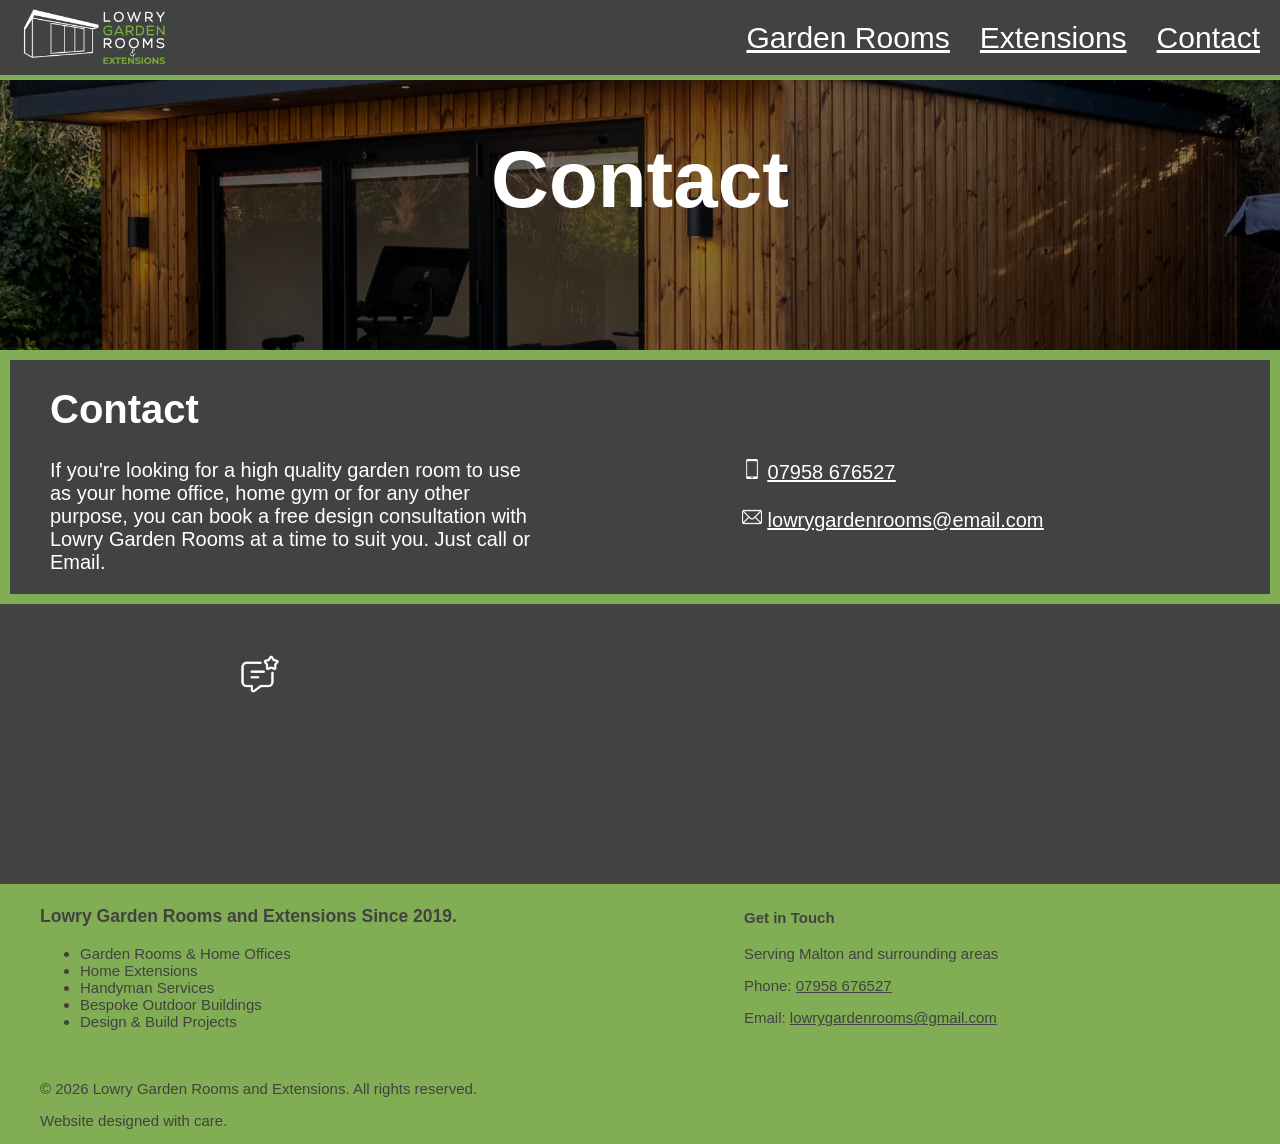
==== contacts.html @ ea4117fc "Add Everything" ====
<!DOCTYPE html>
<html>
    <title>Lowry Garden Rooms and Extensions</title>
    <link rel="icon" type="image/x-icon" href="tabIcon.png"> 
<head>
  <link rel="stylesheet" href="header.css">
  <link rel="stylesheet" href="main.css">
  <link rel="stylesheet" href="reviews.css">
  <link rel="stylesheet" href="extensions.css">
  <link rel="stylesheet" href="contacts.css">

  <style>
    body {
      margin: 0;
      padding-top: 0px; /* prevents content from hiding behind header */
    }
  </style>
</head>
<body>
    <div class="header">
        <a href="main.html"><img src="logo3.png" alt="Logo"></a>
        <span class="headText">
            <span><a href="gardenRooms.html">Garden Rooms</a></span>
            <span><a href="extensions.html">Extensions</a></span>
            <span><a href="contacts.html">Contact</a></span>
        </span>
    </div>

    <div class="background5">
        <div class="contactBannerText">
            <h1>Contact</h1>
        </div>
    </div>
     <div class="contacts clearfix">
        <h1>Contact</h1>
        <div class="contactsLeft">
            If you're looking for a high quality garden room to use as your home office, home gym or for any
            other purpose, you can book a free design consultation with Lowry Garden Rooms at a time to
            suit you. Just call or Email.
        </div>

        <div class="contactsRight">
            <img src="phoneIcon.png" width="20px" height="20px" class="iconImage">  <u><a href="tel:07958 676527">07958 676527</a></u>
            <br> <br>
            <img src="mailIcon.png" width="20px" height="20px" class="iconImage">  <u><a href="mailto:info@example.com">lowrygardenrooms@email.com</a></u>
            <br> <br>
        </div>
    </div>
    </div>
    
    <section class="reviews">
        <img src="reviewIcon.png" height="40px" width="40px" class="iconImage">
        <div class="review">"We can highly recommend Lowry Garden Rooms."<br><span class="name">— Richard Lukey</span></div>
        <div class="review">"The tradesmen Luke has picked to work with are a testament to his high quality."<br><span class="name">— Andy Stevens</span></div>
        <div class="review">"A reliable company with a good work ethic. Excellent quality."<br><span class="name">— Barbara Howard</span></div>
    </section>

</body>
<footer class="site-footer">
    <div class="clearfix">
    <div class="contactsLeft">
      <h3>Lowry Garden Rooms and Extensions Since 2019.</h3>
      <ul>
        <li>Garden Rooms & Home Offices</li>
        <li>Home Extensions</li>
        <li>Handyman Services</li>
        <li>Bespoke Outdoor Buildings</li>
        <li>Design & Build Projects</li>
      </ul>
    </div>

    <div class="contactsRight">
      <h4>Get in Touch</h4>
      <p>Serving Malton and surrounding areas</p>
      <p>Phone: <a href="tel:07958 676527">07958 676527</a></p>
      <p>Email: <a href="mailto:lowrygardenrooms@gmail.com">lowrygardenrooms@gmail.com</a></p>
    </div>
    </div>
    <div class="footer-bottom">
        <p>&copy; 2026 Lowry Garden Rooms and Extensions. All rights reserved.</p>
        <p>Website designed with care.</p>

    </div>


</footer>

</html>
---- header.css ----
/* =======================
   HEADER STYLING
======================= */
.header {
  position: fixed;
  top: 0;
  left: 0;
  width: 100%;
  height: 80px;
  background-color: #424242;
  color: white;
  display: flex;
  align-items: center;      /* vertical centering */
  padding: 0 20px;          /* space inside header */
  box-sizing: border-box;   /* includes padding in width */
  z-index: 1000;
  gap: 20px;                /* optional spacing between logo and text */
  border-style: solid;
  border-color: #81ad54;
  border-bottom-width: 5px;
  border-top-width: 0px;
  border-left-width: 0px;
  border-right-width: 0px;
  
}

/* Logo sizing */
.header img {
  height: 75px;             /* matches header height */
  width: auto;              /* maintain aspect ratio */
  display: block;
}

/* Header text aligned right */
.headText {
    display: flex;
    flex-direction: row; /* stack vertically; use row for horizontal */
    gap: 30px; /* spacing between items */
    margin-left: auto; /* pushes all text to the right */
    font-size: 30px;
    text-decoration: none;
}
---- main.css ----
.background {
  width: 100%;
  height: 40%;
  min-height: 40vh;
  background-image: url("image1.jpg");
  background-size: cover;        /* fill the div */
  background-position: center;   /* center the image */
  background-repeat: no-repeat;
  padding-top: 80px;
  color: white;
  position: absolute 80px;
  background-attachment: fixed;
  border-style: solid;
  border-color: #81ad54;
  border-bottom-width: 0px;
  border-top-width: 0px;
  border-left-width: 0px;
  border-right-width: 0px;
  

}

.backgroundDraft {
  width: 100%;
  max-width: 100%;
  height: 45%;
  min-height: 45vh;
  background-image: url("draftImage.jpg");
  background-size: cover;        /* fill the div */
  background-position: center;   /* center the image */
  background-repeat: no-repeat;
  padding-top: 40px;
  padding-left: 40px;
  padding-right: 40px;
  color: white;
  border-style: solid;
  border-color: #81ad54;
  border-bottom-width: 5px;
  border-top-width: 5px;
  border-left-width: 0px;
  border-right-width: 0px;
  box-sizing: border-box;
  font-size: 25px;
  padding-bottom: 40px;
}

.background1 {
  width: 100%;
  height: 70%;
  min-height: 70vh;
  background-image: url("image3.jpg");
  background-size: cover;        /* fill the div */
  background-position: center;   /* center the image */
  background-repeat: no-repeat;
  padding-top: 80px;
  color: white;
  position: absolute 80px;
  border-style: solid;
  border-color: #81ad54;
  border-bottom-width: 5px;
  border-top-width: 5px;
  border-left-width: 0px;
  border-right-width: 0px;
}

.background2 {
  width: 100%;
  height: 50%;
  min-height: 50vh;
  background-image: url("image4.jpg");
  background-size: cover;        /* fill the div */
  background-position: center;   /* center the image */
  background-repeat: no-repeat;
  padding-top: 80px;
  color: white;
  position: absolute 80px;
  border-style: solid;
  border-color: #81ad54;
  border-bottom-width: 0px;
  border-top-width: 5px;
  border-left-width: 0px;
  border-right-width: 0px;

}

.background3 {
  width: 100%;
  height: 30%;
  min-height: 30vh;
  background-image: url("gardenRoomsMain.jpg");
  background-size: cover;        /* fill the div */
  background-position: center;   /* center the image */
  background-repeat: no-repeat;
  padding-top: 80px;
  color: white;
  position: absolute 80px;
  background-attachment: fixed;
  border-style: solid;
  border-color: #81ad54;
  border-bottom-width: 5px;
  border-top-width: 0px;
  border-left-width: 0px;
  border-right-width: 0px;
  

}
.background4 {
  width: 100%;
  height: 30%;
  min-height: 30vh;
  background-image: url("extensionsMain.jpg");
  background-size: cover;        /* fill the div */
  background-position: center;   /* center the image */
  background-repeat: no-repeat;
  padding-top: 80px;
  color: white;
  position: absolute 80px;
  background-attachment: fixed;
  border-style: solid;
  border-color: #81ad54;
  border-bottom-width: 5px;
  border-top-width: 0px;
  border-left-width: 0px;
  border-right-width: 0px;
  

}

.backgroundContent {
  text-align: center;
  font-size: 40px;
}

.backgroundContent1 {
  padding-left: 40px;       /* text padding */
  max-width: 100%;   /* optional: keeps text readable */
  font-size: 30px;
  margin-top: -80px;
  
}

.backgroundContent {
  padding-left: 40px;
  padding-right: 40px;       /* text padding */
  max-width: 100%;   /* optional: keeps text readable */
  font-size: 30px;
}

body  {
    background-color: #424242;
    font-family: Tahoma, Arial, Helvetica, sans-serif;
}

/* Overlapping box */
.overlapBox {
  position: absolute;
  left: 20%;
  bottom: -60px;                   /* pushes it halfway out */
  transform: translateX(-50%);
  background: #81ad54;
  color: #333;
  padding-top: 15px;
  padding-bottom: 15px;
  padding-left: 25px;
  padding-right: 32px;
  border-radius: 60px;
  margin-bottom: -60px;
  font-size: 40px;
  
}

.content  {
    border-style: solid;
    border-color: #81ad54;
    border-top-width: 5px;
    border-bottom-width: 0px;
    border-left-width: 0px;
    border-right-width: 0px;
    padding-top: 50px;
    padding-bottom: 50px;
    font-size: 20px;
    color: white;  
    width: 100%;
}

.contentText {
  width: 45%;
  float: left;
  padding-left: 40px;
  padding-right: 20px;
  font-size: 20px;
}

.contentImage  {
  width: 40%;
  float: right;
  padding-left: 20px;
  padding-right: 40px;
}

.clearfix::after {
  content: "";
  display: block;
  clear: both;
}

.filler  {
  padding: 20px;
}

.contactsRight  {
  width: 40%;
  float: right;
  padding-left: 20px;
  padding-right: 40px;

}

.contactsLeft  {
  width: 40%;
  float: left;
  padding-right: 40px;
  padding-bottom: 20px;

}

.contacts  {
  padding-left: 40px;
  color: white;
  border-style: solid;
  border-color: #81ad54;
  border-width: 10px;
  font-size: 20px;
}

.site-footer  {
  color: #424242;
  background-color: #81ad54;
  border-style: solid;
  border-color: #81ad54;
  border-top-width: 5px;
  border-left-width: 0px;
  border-right-width: 0px;
  border-bottom-width: 0px;
  font-size: 15px;
  padding-left: 40px;
  box-shadow: 0 50vh 0 50vh #81ad54;
}

a  {
  color: inherit;
}

.banner1 {
  width: 100%;
  height: 30%;
  min-height: 30vh;
  background-image: url("banner1.jpg");
  background-size: cover;        /* fill the div */
  background-position: center;   /* center the image */
  background-repeat: no-repeat;
  padding-top: 80px;
  color: white;
  position: absolute 80px;
  border-style: solid;
  border-color: #81ad54;
  border-bottom-width: 0px;
  border-top-width: 0px;
  border-left-width: 0px;
  border-right-width: 0px;
}

.ground1 {
  width: 100%;
  max-width: 100%;
  height: 45%;
  min-height: 45vh;
  background-image: url("ground1.jpg");
  background-size: cover;        /* fill the div */
  background-position: center;   /* center the image */
  background-repeat: no-repeat;
  padding-top: 40px;
  padding-left: 40px;
  padding-right: 40px;
  color: white;
  border-style: solid;
  border-color: #81ad54;
  border-bottom-width: 5px;
  border-top-width: 5px;
  border-left-width: 0px;
  border-right-width: 0px;
  box-sizing: border-box;
  font-size: 25px;
  padding-bottom: 40px;
}
---- reviews.css ----
.reviews {
  padding-top: 50px;
  position: relative;
  max-width: 800px;
  height: 230px;
  margin: auto;
  overflow: hidden;
}

.review {
  position: absolute;
  width: 100%;
  opacity: 0;
  animation: rotateReviews 12s infinite;
  text-align: center;
  font-size: 1.1rem;
  font-size: 30px;
  color: white;
}

.review span {
  display: block;
  margin-top: 0.5rem;
  font-weight: bold;
}

.name  {
    color: #81ad54;
    font-size: 30px;
}

.iconImage  {
    position: relative;
    color: white;
    filter: invert(100%);
}



/* Stagger animation timing */
.review:nth-child(1) { animation-delay: 0s; }
.review:nth-child(2) { animation-delay: 4s; }
.review:nth-child(3) { animation-delay: 8s; }

@keyframes rotateReviews {
  0% { opacity: 0; }
  10% { opacity: 1; }
  30% { opacity: 1; }
  40% { opacity: 0; }
  100% { opacity: 0; }
}
---- extensions.css ----
.exbanner {
  width: 100%;
  height: 30%;
  min-height: 30vh;
  background-image: url("gallery/exBanner.png");
  background-size: cover;        /* fill the div */
  background-position: center;   /* center the image */
  background-repeat: no-repeat;
  padding-top: 80px;
  color: white;
  position: absolute 80px;
  border-style: solid;
  border-color: #81ad54;
  border-bottom-width: 0px;
  border-top-width: 0px;
  border-left-width: 0px;
  border-right-width: 0px;
}

.exbanner2 {
  width: 100%;
  height: 30%;
  min-height: 30vh;
  background-image: url("gallery/exBanner.png");
  background-size: cover;        /* fill the div */
  background-position: center;   /* center the image */
  background-repeat: no-repeat;
  padding-top: 80px;
  color: white;
  position: absolute 80px;
  border-style: solid;
  border-color: #81ad54;
  border-bottom-width: 0px;
  border-top-width: 5px;
  border-left-width: 0px;
  border-right-width: 0px;
}

.backgroundEx {
  width: 100%;
  max-width: 100%;
  height: 45%;
  min-height: 45vh;
  background-image: url("draftImage.jpg");
  background-size: cover;        /* fill the div */
  background-position: center;   /* center the image */
  background-repeat: no-repeat;
  padding-top: 40px;
  padding-left: 40px;
  padding-right: 40px;
  color: white;
  border-style: solid;
  border-color: #81ad54;
  border-bottom-width: 5px;
  border-top-width: 5px;
  border-left-width: 0px;
  border-right-width: 0px;
  box-sizing: border-box;
  font-size: 25px;
  padding-bottom: 40px;
}

  .container1 {
    display: flex;
    gap: 20px;
    padding: 10px;
  }


  .box1 {
    flex: 1;
    padding: 15px;
    height: 280px;
    color: white;
    text-align: justify;
    box-sizing: border-box;
    border-color: #81ad54;
    border-width: 5px;
    border-style: solid;
    border-radius: 20px;
    background-image: url('box1.jpg');
    font-size: 15px;
    background-size: cover;
  }

  .box2 {
    flex: 1;
    padding: 15px;
    height: 280px;
    color: white;
    text-align: justify;
    box-sizing: border-box;
    border-color: #81ad54;
    border-width: 5px;
    border-style: solid;
    border-radius: 20px;
    background-image: url('box2.jpg');
    font-size: 15px;
    background-size: cover;
  }

  .box3 {
    flex: 1;
    padding: 15px;
    height: 280px;
    color: white;
    text-align: justify;
    box-sizing: border-box;
    border-color: #81ad54;
    border-width: 5px;
    border-style: solid;
    border-radius: 20px;
    background-image: url('box3.jpg');
    font-size: 15px;
    background-size: cover;
  }

    .box4 {
    flex: 1;
    padding: 15px;
    height: 280px;
    color: white;
    text-align: justify;
    box-sizing: border-box;
    border-color: #81ad54;
    border-width: 5px;
    border-style: solid;
    border-radius: 20px;
    background-image: url('box4.jpg');
    font-size: 15px;
    background-size: cover;
  }

  .contentEX  {
    border-style: solid;
    border-color: #81ad54;
    border-top-width: 5px;
    border-bottom-width: 5px;
    border-left-width: 0px;
    border-right-width: 0px;
    padding-top: 50px;
    padding-bottom: 50px;
    font-size: 20px;
    color: white;  
    width: 100%;
}
---- contacts.css ----
.background5 {
  width: 100%;
  height: 30%;
  min-height: 30vh;
  background-image: url("contactsBanner.jpg");
  background-size: cover;        /* fill the div */
  background-position: center;   /* center the image */
  background-repeat: no-repeat;
  padding-top: 80px;
  color: white;
  position: absolute 80px;
  border-style: solid;
  border-color: #81ad54;
  border-bottom-width: 0px;
  border-top-width: 0px;
  border-left-width: 0px;
  border-right-width: 0px;
}

.contactBannerText {
  
  font-size: 40px;
  text-align: center;
}
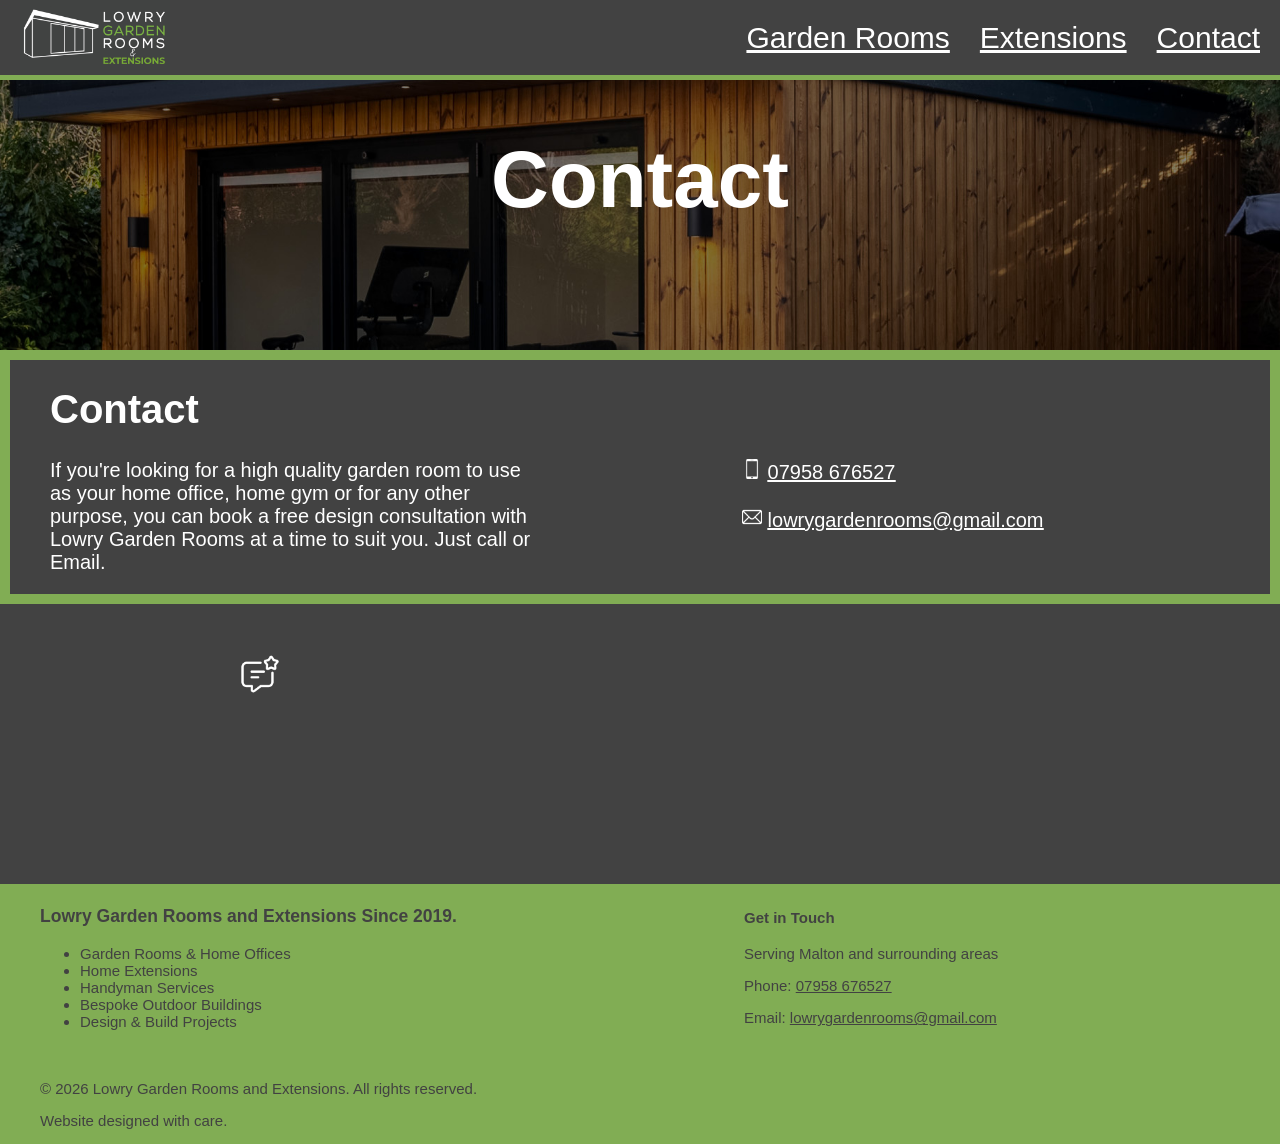
==== commit 0c629151: "Improved Styling and Changed Images" ====
--- a/contacts.html
+++ b/contacts.html
@@ -18,7 +18,7 @@
 </head>
 <body>
     <div class="header">
-        <a href="main.html"><img src="logo3.png" alt="Logo"></a>
+        <a href="index.html"><img src="logo3.png" alt="Logo"></a>
         <span class="headText">
             <span><a href="gardenRooms.html">Garden Rooms</a></span>
             <span><a href="extensions.html">Extensions</a></span>
@@ -42,7 +42,7 @@
         <div class="contactsRight">
             <img src="phoneIcon.png" width="20px" height="20px" class="iconImage">  <u><a href="tel:07958 676527">07958 676527</a></u>
             <br> <br>
-            <img src="mailIcon.png" width="20px" height="20px" class="iconImage">  <u><a href="mailto:info@example.com">lowrygardenrooms@email.com</a></u>
+            <img src="mailIcon.png" width="20px" height="20px" class="iconImage">  <u><a href="mailto:lowrygardenrooms@gmail.com">lowrygardenrooms@gmail.com</a></u>
             <br> <br>
         </div>
     </div>
--- a/main.css
+++ b/main.css
@@ -1,10 +1,9 @@
 .background {
-  width: 100%;
-  height: 40%;
-  min-height: 40vh;
+  min-width: 100%;
+
   background-image: url("image1.jpg");
-  background-size: cover;        /* fill the div */
-  background-position: center;   /* center the image */
+  background-size: 100% cover;
+  background-position: center;
   background-repeat: no-repeat;
   padding-top: 80px;
   color: white;
@@ -118,7 +117,7 @@
   background-attachment: fixed;
   border-style: solid;
   border-color: #81ad54;
-  border-bottom-width: 5px;
+  border-bottom-width: 0px;
   border-top-width: 0px;
   border-left-width: 0px;
   border-right-width: 0px;
@@ -148,7 +147,7 @@
 
 body  {
     background-color: #424242;
-    font-family: Tahoma, Arial, Helvetica, sans-serif;
+    font-family: 'Montserrat', Tahoma, Arial, Helvetica, sans-serif;
 }
 
 /* Overlapping box */
@@ -173,7 +172,7 @@
     border-style: solid;
     border-color: #81ad54;
     border-top-width: 5px;
-    border-bottom-width: 0px;
+    border-bottom-width: 5px;
     border-left-width: 0px;
     border-right-width: 0px;
     padding-top: 50px;
@@ -253,23 +252,13 @@
 
 .banner1 {
   width: 100%;
-  height: 30%;
-  min-height: 30vh;
-  background-image: url("banner1.jpg");
-  background-size: cover;        /* fill the div */
-  background-position: center;   /* center the image */
-  background-repeat: no-repeat;
-  padding-top: 80px;
-  color: white;
-  position: absolute 80px;
-  border-style: solid;
-  border-color: #81ad54;
-  border-bottom-width: 0px;
-  border-top-width: 0px;
-  border-left-width: 0px;
-  border-right-width: 0px;
-}
-
+}
+
+.banner1 img {
+  width: 100%;
+  height: auto;
+  display: block;
+}
 .ground1 {
   width: 100%;
   max-width: 100%;
@@ -286,10 +275,29 @@
   border-style: solid;
   border-color: #81ad54;
   border-bottom-width: 5px;
-  border-top-width: 5px;
+  border-top-width: 0px;
   border-left-width: 0px;
   border-right-width: 0px;
   box-sizing: border-box;
   font-size: 25px;
   padding-bottom: 40px;
 }
+
+
+.video-container {
+  display: flex;
+  justify-content: center;
+  border-style: solid;
+  border-color: #81ad54;
+  border-bottom-width: 0px;
+  border-top-width: 0px;
+  border-left-width: 0px;
+  border-right-width: 0px;
+}
+
+.video-container iframe {
+  width: 100%;
+  max-width: 800px;
+  aspect-ratio: 16 / 9;
+  border: none;
+}
--- a/extensions.css
+++ b/extensions.css
@@ -143,4 +143,14 @@
     font-size: 20px;
     color: white;  
     width: 100%;
+}
+
+.banner3 {
+  width: 100%;
+  border-style: solid;
+  border-color: #81ad54;
+  border-bottom-width: 0px;
+  border-top-width: 5px;
+  border-left-width: 0px;
+  border-right-width: 0px;
 }
